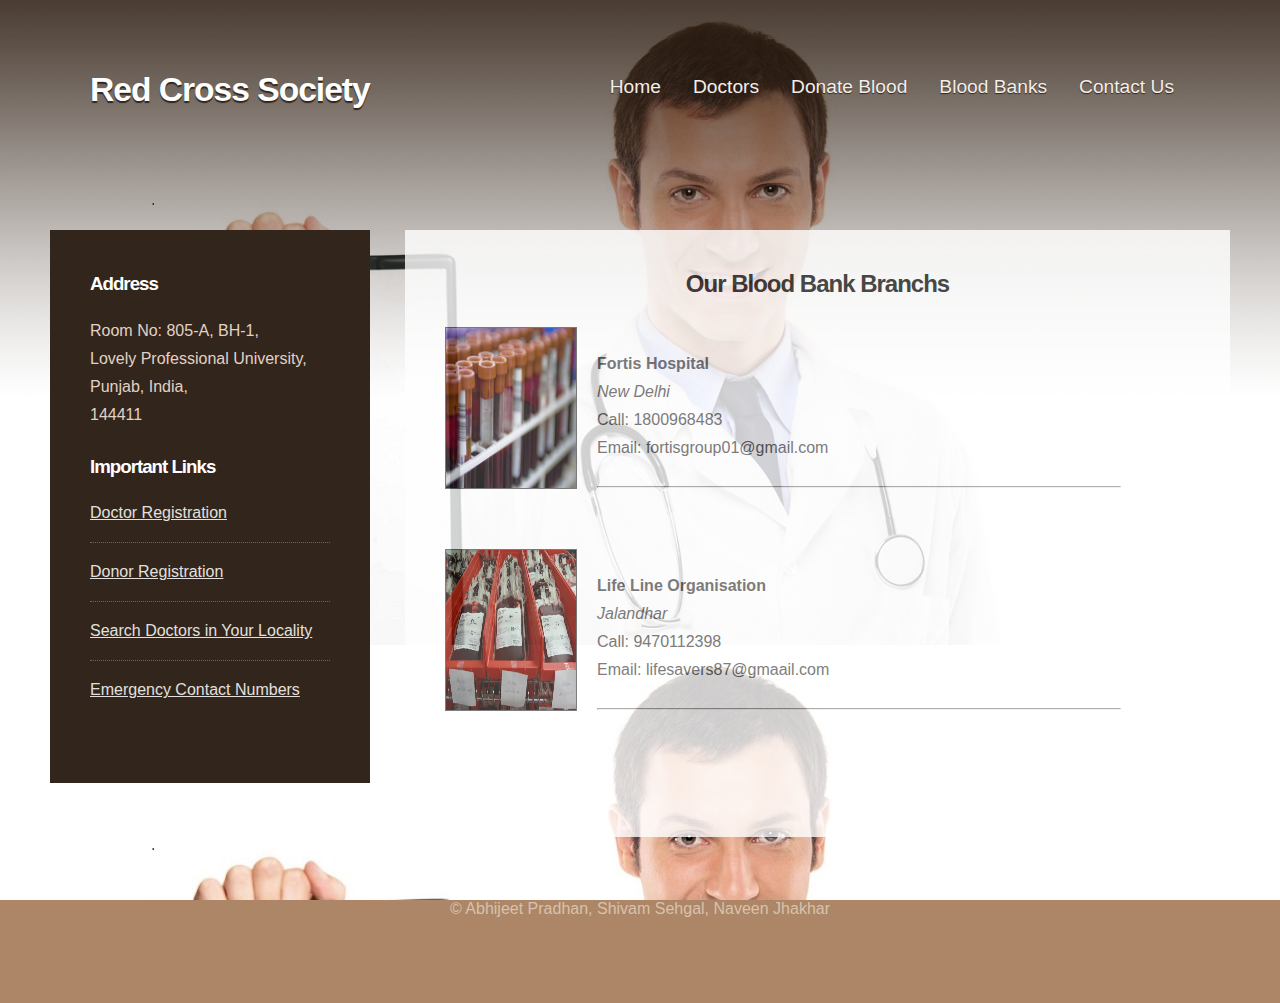
==== bloodbanks.html @ 884ae2c0 "New Updates" ====
<html>
    <head>
       
		<title>Blood Banks - Red Cross Society</title>

        <link href="style.css" rel="stylesheet" type="text/css" />
   <script>
   nav{
   font-family:Arial;
   }
   </script>
	</head>
	
    <body>
		<div id="bg">
			<div id="outer">
				<div id="header">
					<div id="logo">
						<h1>
							<a href="index.html">Red Cross Society</a>
						</h1>
					</div>
					<div id="nav">
						<ul>
							<li class="first active">
								<a href="index.html">Home</a>
							</li>
							<li>
								<a href="doctors.html">Doctors</a>
							</li>
							<li>
								<a href="donate.html">Donate Blood</a>
							</li>
							<li>
								<a href="bloodbanks.html">Blood Banks</a>
							</li>
							<li>
								<a href="contact.html">Contact Us</a>
							</li>
							
						</ul>
						<br class="clear" />
					</div>
				</div>
				<div id="main">
					<div id="sidebar">
						<h3>
							Address
						</h3>
						<p>
							Room No: 805-A, BH-1,<br> Lovely Professional University,<br>Punjab, India,<br>144411<br>
						</p>
						<h3>
							Important Links
						</h3>
						<ul class="linkedList">
							<li class="first">
								<a href="doctorreg.html">Doctor Registration</a>
							</li>
							<li>
								<a href="donorreg.html">Donor Registration</a>
							</li>
							<li>
								<a href="search.html">Search Doctors in Your Locality</a>
							</li>
							<li>
								<a href="emergency.html">Emergency Contact Numbers</a>
							</li>
							
						</ul>
					</div>
					<div id="content">
						<div id="box1">
							<h2 align="center">
								Our Blood Bank Branchs
							</h2>
							<img class="left" src="images/blood1.jpg" width="130" height="160" alt="" border="1px"/>

							<p><br>
							<b>Fortis Hospital</b>
							<br>
							<i>New Delhi</i><br>
							Call: 1800968483<br>Email: fortisgroup01@gmail.com<br>
							<hr width="70%"><br><br>
							<img class="left" src="images/blood.jpg" width="130" height="160" alt="" border="1px"/>

							<p><br>
							<b>Life Line Organisation</b>
							<br>
							<i>Jalandhar</i><br>
							Call: 9470112398<br>Email: lifesavers87@gmaail.com<br>
							<hr width="70%">
								

							</p>
						</div>
						
						<br class="clear" />
					</div>
					<br class="clear" />
				</div>
			</div>
			<div id="copyright">
				&copy; Abhijeet Pradhan, Shivam Sehgal, Naveen Jhakhar
			</div>
		</div>
    </body>
</html>
---- style.css ----
* {
	margin: 0;
	padding: 0;
}

a {
	color: #1495ff;
	text-decoration: underline;
}

a:hover {
	text-decoration: none;
}

body {
	font-size: 12pt;
	line-height: 1.75em;
	font-family: Arial;
	background: #ad8667 url('images/doc1.jpg');
	color: #ebe1d9;
	background-attachment: fixed;
}

br.clear {
	clear: both;
}

h1,h2,h3,h4 {
	
	letter-spacing: -1px;
}

h2,h3,h4 {
	margin-bottom: 1em;
	font-family: Arial;
	color: #fff;
}

img.left {
	float: left;
	margin: 5px 20px 20px 0;
}

img.top {
	margin: 5px 0 20px 0;
}

p {
	margin-bottom: 1.5em;
}

ul {
	margin-bottom: 1.5em;
}

.imageList {
	list-style: none;
}

.imageList li {
	clear: both;
}

#bg {
	background: url('images/shadow.png') top left repeat-x;
}

#banner {
	background: #fff;
}

#box1 {
	width: 745px;
	overflow: hidden;
	margin: 0 0 35px 0;
}

#box2 {
	width: 355px;
	overflow: hidden;
	float: left;
}

#box3 {
	width: 355px;
	overflow: hidden;
	margin: 0 0 0 390px;
}

#content {
	width: 745px;
	margin: 0 0 0 355px;
	padding: 40px;
	background: #fff;
	opacity:0.8;
	
}

#copyright {
	padding: 0 0 80px 0;
	text-align: center;
	color: #D8C2AB;
}

#copyright a {
	color: #D8C2AB;
}

#footer {
	position: relative;
	padding: 40px;
	width: 1100px;
	color: #e1d2c7;
}

#footer a {
	color: #f4eeea;
}

#footer h2, #footer h3, #footer h4 {
	color: #f4eeea;
}

#footer ul {
	list-style: none;
}

#footer ul li {
	padding: 15px 0 15px 0;
	border-top: dotted 1px #c6aa95;
}

#footer ul li.first {
	padding-top: 0;
	border-top: 0;
}

#footerContent {
	width: 745px;
	margin: 0 0 0 355px;
}

#footerSidebar {
	width: 240px;
	float: left;
}

#header {
	position: relative;
	padding: 40px;
	height: 120px;
}

#logo {
	position: absolute;
	top: 0px;
	left: 40px;
	height: 120px;
	line-height: 120px;
}

#logo a {
	text-decoration: none;
	color: #fff;
}

#logo h1 {
	font-size: 2.1em;
	font-family: Arial;
	text-shadow: 0 2px 1px #32251B;
}

#main {
	position: relative;
	padding: 0;
	width: 1180px;
	color: #5e5e5e;
}

#main strong {
	color: #3e3e3e;
}

#main a {
	color: #242424;
}

#main h2, #main h3, #main h4 {
	color: #242424;
}

#main ul {
	list-style: none;
}

#main ul li {
	padding: 15px 0 15px 0;
	border-top: dotted 1px #b3b3b3;
}

#main ul li.first {
	padding-top: 0;
	border-top: 0;
}

#main ul.imageList li {
	padding: 15px 0 15px 0;
}

#nav {
	position: absolute;
	right: 40px;
	height: 53px;
	line-height: 53px;
	top: 30px;
}

#nav a {
	text-decoration: none;
	
	color: #f4eeea;
	text-shadow: 0 1px 1px #32251B;
	font-size: 1.2em;
}

#nav li {
	margin: 0 1em 0 1em;
}

#nav ul {
	list-style: none;
}
#nav li:hover{
	background-color:32251b;
	border-radius: 0.5em;
	opacity:0.8;
}

#nav ul li {
	float: left;
}

#outer {
	position: relative;
	width: 1180px;
	margin: 0 auto;
	padding: 30px;
}

#search input.button {
	margin-left: 1em;
	border: 0;
	color: #fff;
	background: #1495ff;
	padding: 11px;
}

#search input.text {
	border: dotted 1px #fff;
	padding: 10px;
}

#sidebar {
	width: 240px;
	float: left;
	padding: 40px;
	background: #32251b;
	color: #e1d2c7;
	
}

#sidebar a {
	color: #e2e0df;
}

#sidebar h2, #sidebar h3, #sidebar h4 {
	color: #fff;
}

#sidebar ul {
	list-style: none;
}

#sidebar ul li {
	padding: 15px 0 15px 0;
	border-top: dotted 1px #70665f;
}

#sidebar ul li.  {
	padding-top: 0;
	border-top: 0;
}
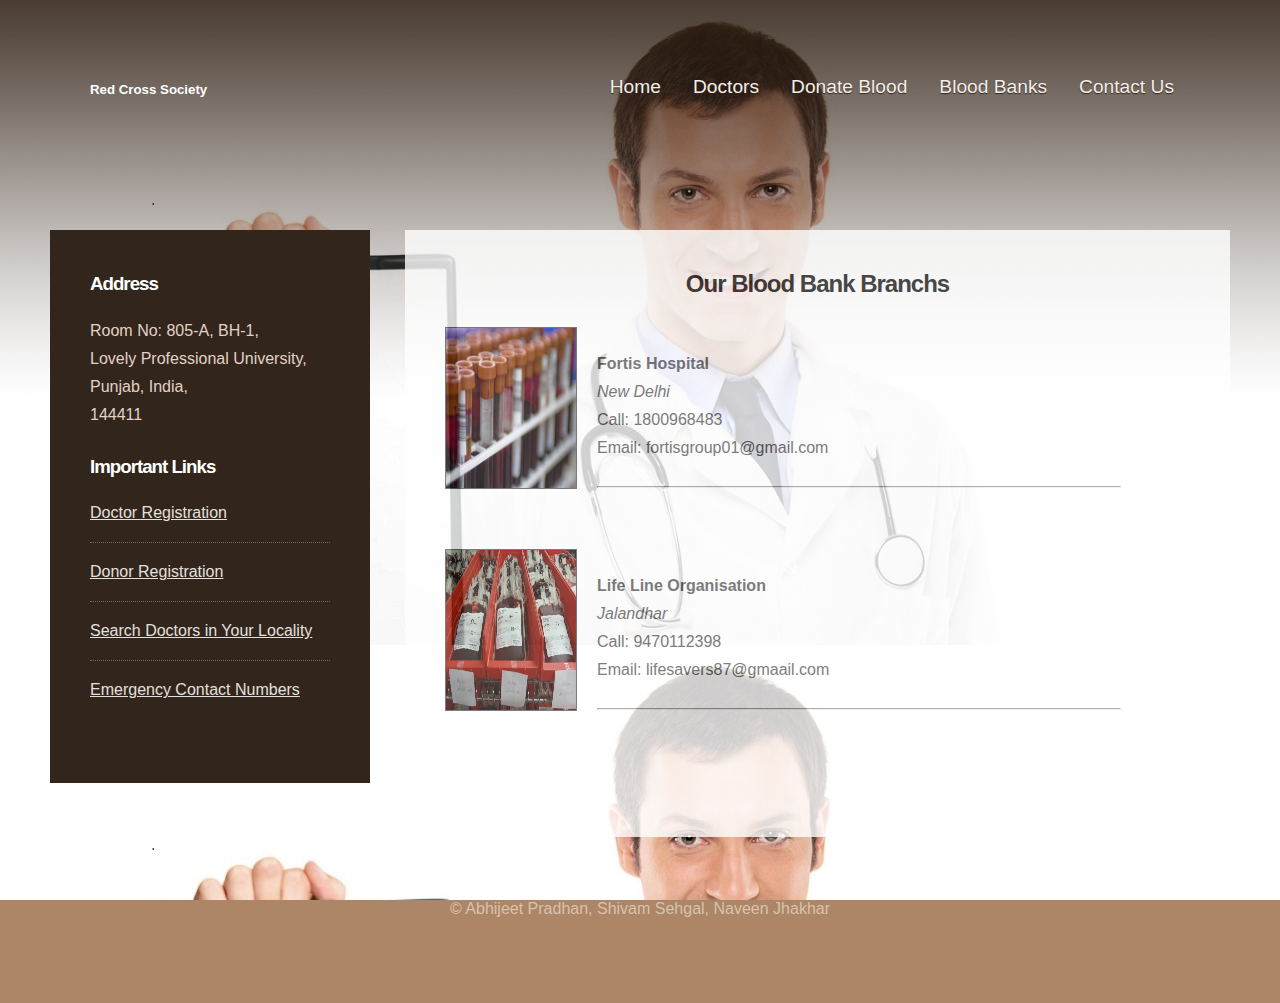
==== commit 8120997d: "Modified Blood Banks HTML" ====
--- a/bloodbanks.html
+++ b/bloodbanks.html
@@ -18,9 +18,9 @@
 			<div id="outer">
 				<div id="header">
 					<div id="logo">
-						<h1>
+						<h5>
 							<a href="index.html">Red Cross Society</a>
-						</h1>
+						</h5>
 					</div>
 					<div id="nav">
 						<ul>
